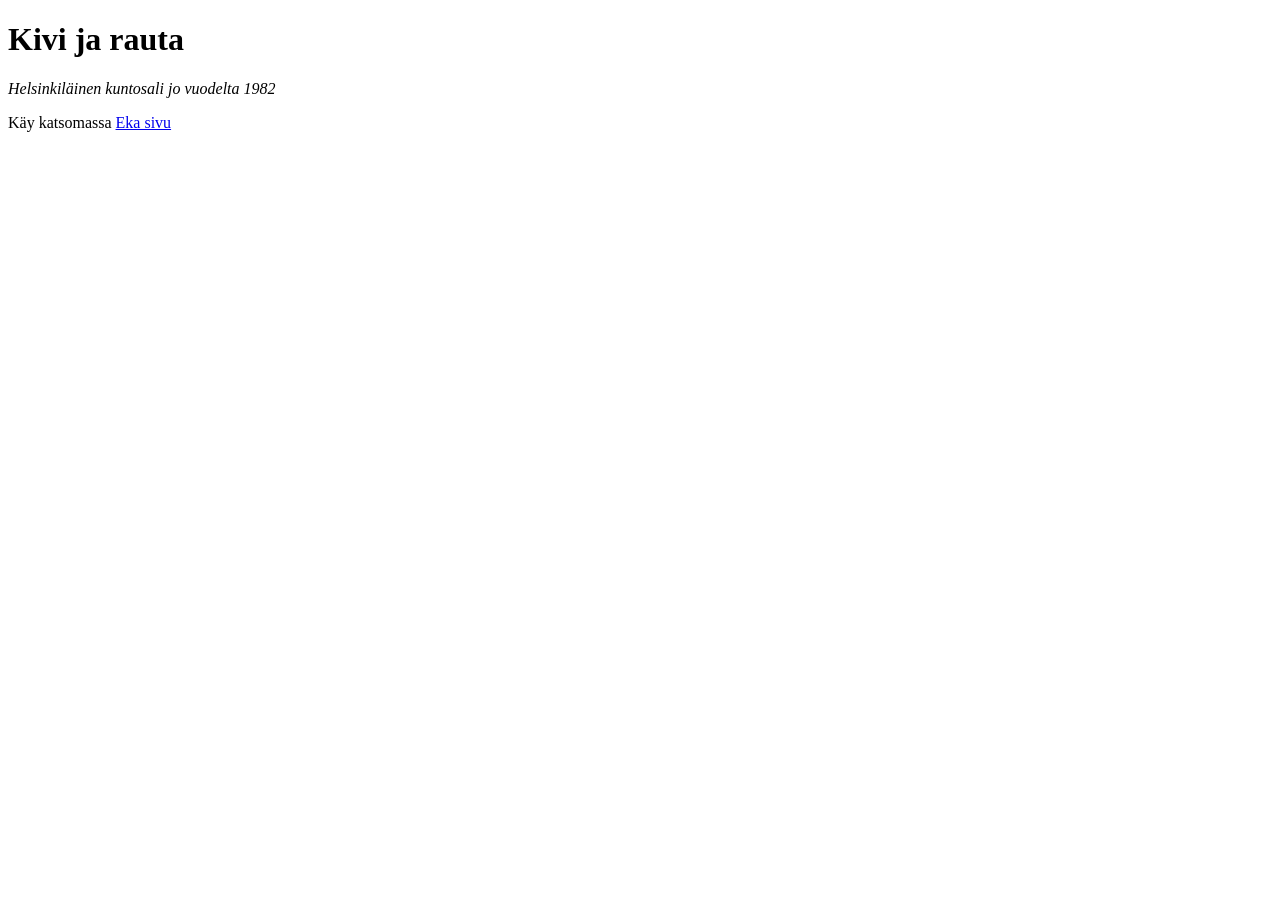
==== index.html @ d629c034 "Rename Index.html to index.html" ====
<!DOCTYPE html>
<html lang="en">
<head>
    <meta charset="UTF-8">
    <meta name="viewport" content="width=device-width, initial-scale=1.0">
    <title>Document</title>
    <link rel="stylesheet" href="style.css">
</head>
<body>
    <h1>Kivi ja rauta</h1>
    <p><em>Helsinkiläinen kuntosali jo vuodelta 1982</em> </p>
    <!-- Navigointi -->
    <p>Käy katsomassa <a href="Pääsivu.html">Eka sivu</a></p>

    
</body>
</html>
---- style.css ----
p {
    color: blue;
    color: black;
}
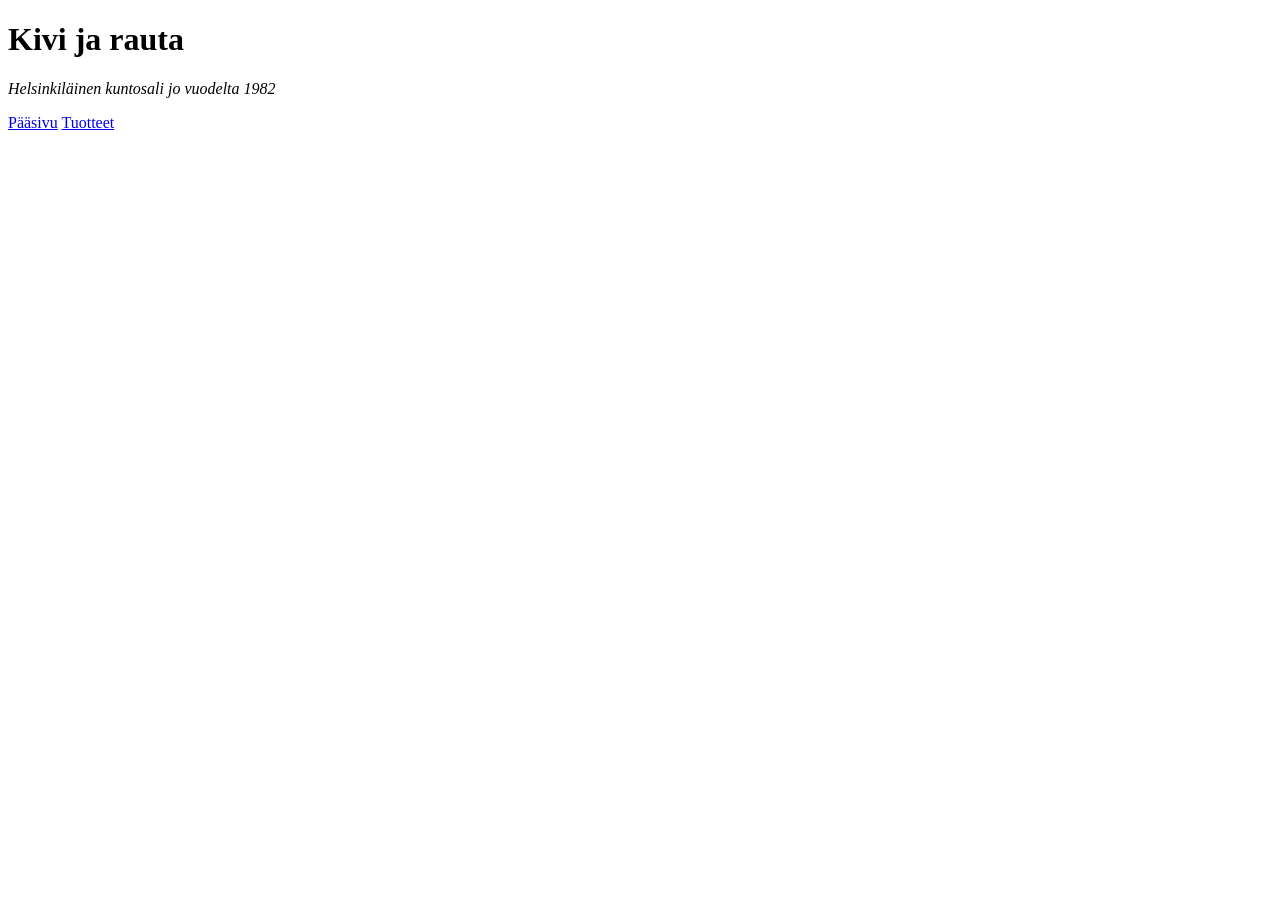
==== commit 33b1ec34: "Merge branch 'main' of https://github.com/Miika-Mellin/Web-kehitt-minen-harjoitusty-" ====
--- a/index.html
+++ b/index.html
@@ -7,10 +7,17 @@
     <link rel="stylesheet" href="style.css">
 </head>
 <body>
+    <!-- Logo -->
     <h1>Kivi ja rauta</h1>
-    <p><em>Helsinkiläinen kuntosali jo vuodelta 1982</em> </p>
+    <p>
+        <em>Helsinkiläinen kuntosali jo vuodelta 1982</em> 
+    </p>
+
     <!-- Navigointi -->
-    <p>Käy katsomassa <a href="Pääsivu.html">Eka sivu</a></p>
+    <p>
+        <a href="index.html">Pääsivu</a> 
+        <a href="tuotteet.html">Tuotteet</a>
+    </p>
 
     
 </body>
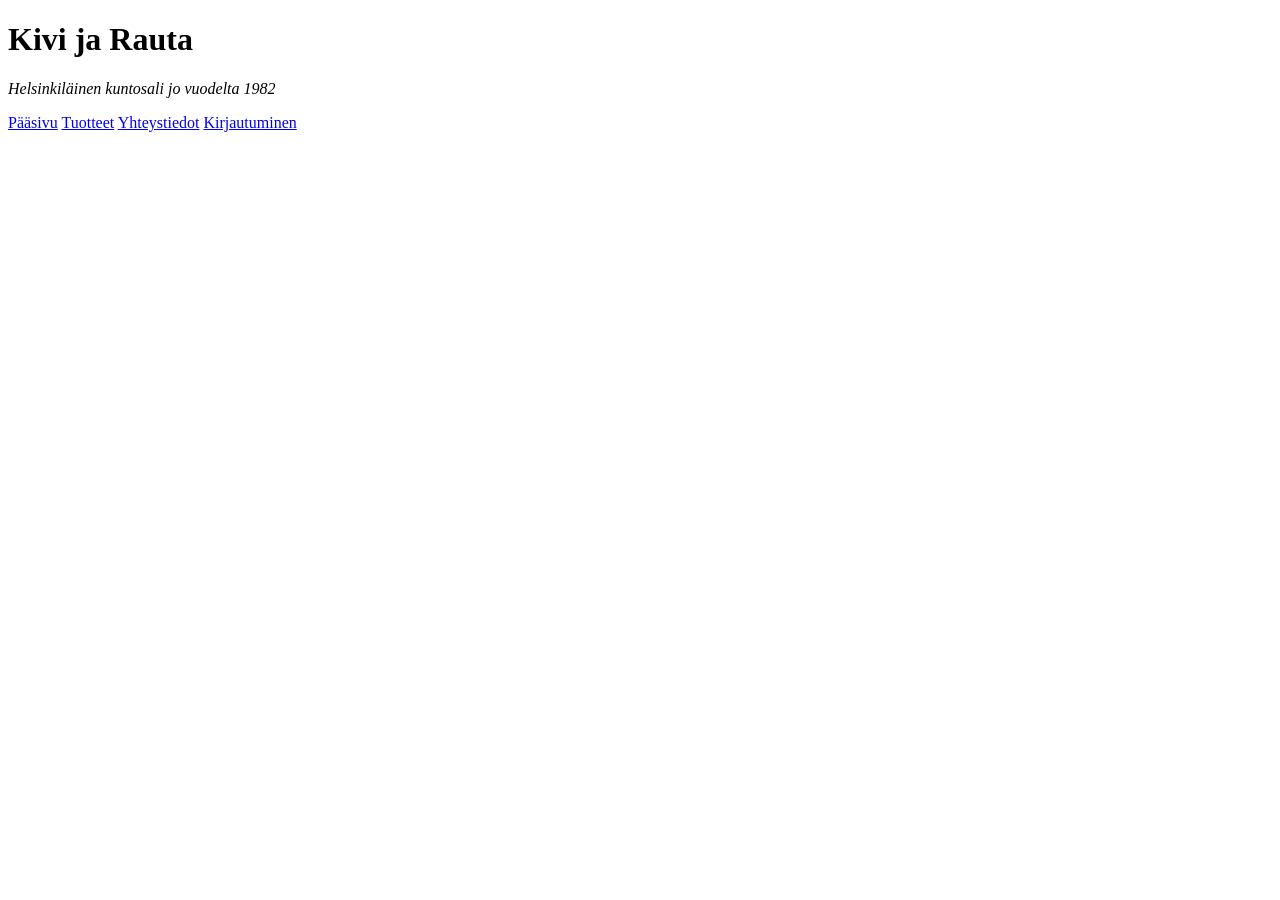
==== commit 3a51ddf0: "Toinen versio" ====
--- a/index.html
+++ b/index.html
@@ -8,7 +8,7 @@
 </head>
 <body>
     <!-- Logo -->
-    <h1>Kivi ja rauta</h1>
+    <h1>Kivi ja Rauta</h1>
     <p>
         <em>Helsinkiläinen kuntosali jo vuodelta 1982</em> 
     </p>
@@ -17,6 +17,8 @@
     <p>
         <a href="index.html">Pääsivu</a> 
         <a href="tuotteet.html">Tuotteet</a>
+        <a href="yhteystiedot.html">Yhteystiedot</a>
+        <a href="kirjautuminen.html">Kirjautuminen</a>
     </p>
 
     
